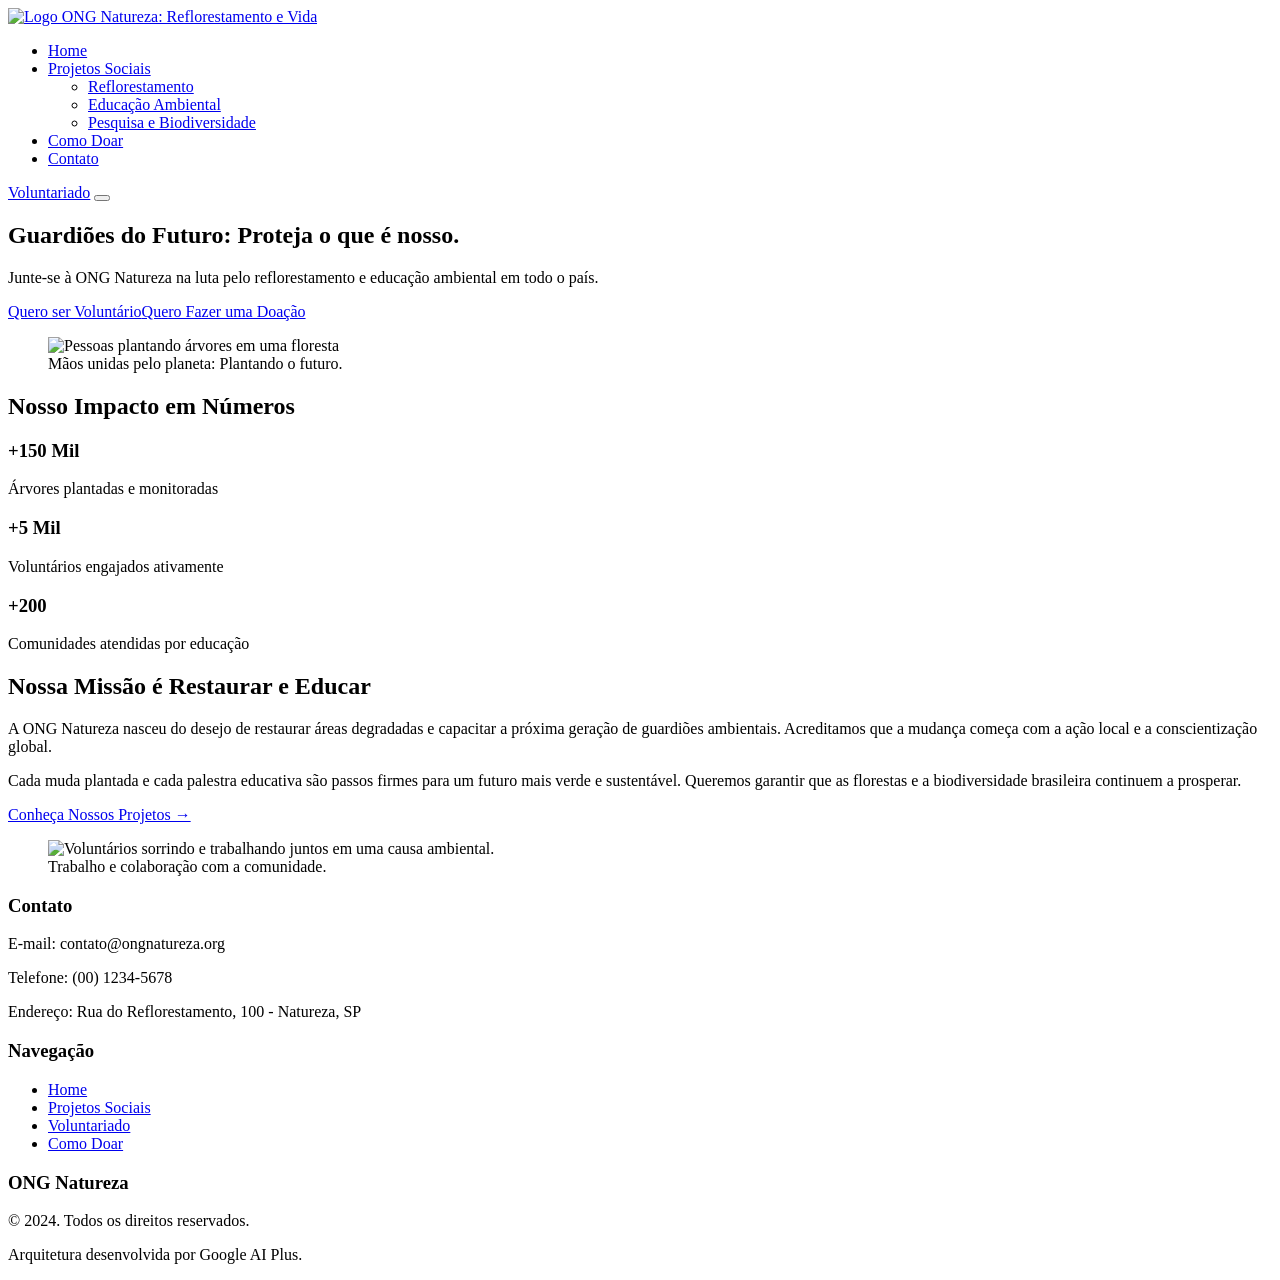
==== index.html @ 5c014dc5 "Add files via upload" ====
<!DOCTYPE html>
<html lang="pt-BR">
<head>
    <meta charset="UTF-8">
    <meta name="viewport" content="width=device-width, initial-scale=1.0">
    <title>Home | ONG Natureza - Reflorestamento e Vida</title>
    <link rel="stylesheet" href="/Ong-natureza-2/assets/css/style.css"> 
</head>
<body>
    
    <header class="main-header">
        <div class="container header-content">
            
            <a href="index.html" class="logo">
                <img src="/Ong-natureza-2/assets/img/logo.png" alt="Logo ONG Natureza: Reflorestamento e Vida">
            </a>

            <nav class="main-nav" id="main-nav">
                <ul class="nav-list">
                    <li><a href="index.html">Home</a></li>
                    <li class="has-submenu">
                        <a href="projetos.html">Projetos Sociais</a>
                        <ul class="submenu">
                            <li><a href="projetos.html#reflorestamento">Reflorestamento</a></li>
                            <li><a href="projetos.html#educacao">Educação Ambiental</a></li>
                            <li><a href="projetos.html#pesquisa">Pesquisa e Biodiversidade</a></li>
                        </ul>
                    </li>
                    <li><a href="#">Como Doar</a></li>
                    <li><a href="#">Contato</a></li>
                </ul>
            </nav>

            <div class="header-actions">
                <a href="cadastro.html" class="button button-primary button-small">Voluntariado</a>
                <button class="menu-toggle" aria-controls="main-nav" aria-expanded="false">
                    <span class="bar"></span>
                    <span class="bar"></span>
                    <span class="bar"></span>
                </button>
            </div>
        </div>
    </header>

    <main>
        
        <section class="hero-section hero-home">
            <div class="container grid grid-12-cols hero-content">
                <div class="col-md-6 hero-text">
                    <h1 class="hero-title">Guardiões do Futuro: Proteja o que é nosso.</h1>
                    <p class="hero-subtitle">Junte-se à ONG Natureza na luta pelo reflorestamento e educação ambiental em todo o país.</p>
                    
                    <div style="display: flex; flex-wrap: wrap; justify-content: flex-start; gap: var(--space-l); margin-top: var(--space-l);">
                        <a href="cadastro.html" class="button button-primary button-large">Quero ser Voluntário</a>
                        <a href="#" class="button button-tertiary button-large">Quero Fazer uma Doação</a>
                    </div>
                </div>
                
                <figure class="col-md-6 hero-image-wrapper">
                    <picture>
                        <source srcset="/Ong-natureza-2/assets/img/banner_hero_principal.webp" type="image/webp">
                        <img src="/Ong-natureza-2/assets/img/banner_hero_principal.jpg" alt="Pessoas plantando árvores em uma floresta" class="hero-image">
                    </picture>
                    <figcaption class="hero-caption">Mãos unidas pelo planeta: Plantando o futuro.</figcaption>
                </figure>
            </div>
        </section>

        <section class="section section-numbers">
            <div class="container grid grid-12-cols">
                <h2 class="col-span-12 section-title text-center">Nosso Impacto em Números</h2>
                <div class="col-md-4 number-card">
                    <h3>+150 Mil</h3>
                    <p>Árvores plantadas e monitoradas</p>
                </div>
                <div class="col-md-4 number-card">
                    <h3>+5 Mil</h3>
                    <p>Voluntários engajados ativamente</p>
                </div>
                <div class="col-md-4 number-card">
                    <h3>+200</h3>
                    <p>Comunidades atendidas por educação</p>
                </div>
            </div>
        </section>

        <section class="section section-missao">
            <div class="container grid grid-12-cols content-with-image">
                <div class="col-md-7 text-content">
                    <h2 class="section-title">Nossa Missão é Restaurar e Educar</h2>
                    <p>A ONG Natureza nasceu do desejo de restaurar áreas degradadas e capacitar a próxima geração de guardiões ambientais. Acreditamos que a mudança começa com a ação local e a conscientização global.</p>
                    <p>Cada muda plantada e cada palestra educativa são passos firmes para um futuro mais verde e sustentável. Queremos garantir que as florestas e a biodiversidade brasileira continuem a prosperar.</p>
                    <a href="projetos.html" class="button button-secondary button-small" style="margin-top: 20px;">Conheça Nossos Projetos &rarr;</a>
                </div>
                
                <figure class="col-md-5 image-content">
                    <picture>
                        <source srcset="/Ong-natureza-2/assets/img/missao_colaboracao.webp" type="image/webp">
                        <img src="/Ong-natureza-2/assets/img/missao_colaboracao.jpg" alt="Voluntários sorrindo e trabalhando juntos em uma causa ambiental." loading="lazy" class="round-image">
                    </picture>
                    <figcaption class="image-caption">Trabalho e colaboração com a comunidade.</figcaption>
                </figure>
            </div>
        </section>

    </main>

    <footer class="main-footer">
        <div class="container grid grid-12-cols">
            
            <div class="col-md-4 footer-contact">
                <h3>Contato</h3>
                <p>E-mail: contato@ongnatureza.org</p>
                <p>Telefone: (00) 1234-5678</p>
                <p>Endereço: Rua do Reflorestamento, 100 - Natureza, SP</p>
            </div>
            
            <div class="col-md-4 footer-links">
                <h3>Navegação</h3>
                <ul>
                    <li><a href="index.html">Home</a></li>
                    <li><a href="projetos.html">Projetos Sociais</a></li>
                    <li><a href="cadastro.html">Voluntariado</a></li>
                    <li><a href="#">Como Doar</a></li>
                </ul>
            </div>
            
            <div class="col-md-4 footer-legal">
                <h3>ONG Natureza</h3>
                <p>&copy; 2024. Todos os direitos reservados.</p>
                <p class="text-small">Arquitetura desenvolvida por Google AI Plus.</p>
            </div>
        </div>
    </footer>
    
    <script src="/Ong-natureza-2/assets/js/app.js"></script>
</body>
</html>
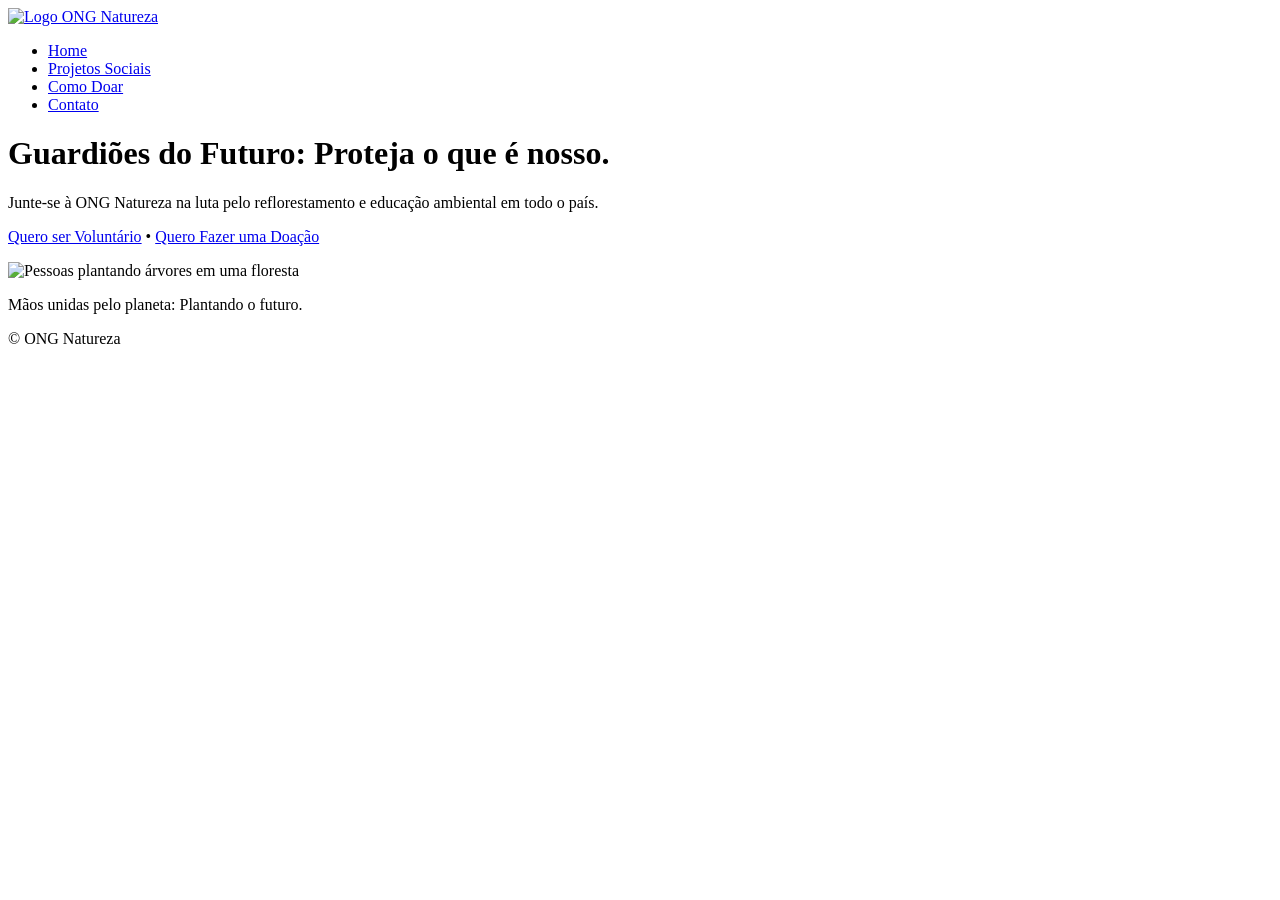
==== commit 71fe48a4: "Refactor index.html for improved structure Updated HTML structure and content for the ONG Natureza w" ====
--- a/index.html
+++ b/index.html
@@ -1,138 +1,42 @@
-<!DOCTYPE html>
+<!doctype html>
 <html lang="pt-BR">
 <head>
-    <meta charset="UTF-8">
-    <meta name="viewport" content="width=device-width, initial-scale=1.0">
-    <title>Home | ONG Natureza - Reflorestamento e Vida</title>
-    <link rel="stylesheet" href="/Ong-natureza-2/assets/css/style.css"> 
+  <meta charset="utf-8" />
+  <meta name="viewport" content="width=device-width,initial-scale=1" />
+  <title>ONG Natureza - Reflorestamento e Vida</title>
+
+  <!-- Caminho relativo recomendado para GitHub Pages (project site) -->
+  <link rel="stylesheet" href="assets/css/style.css" />
 </head>
 <body>
-    
-    <header class="main-header">
-        <div class="container header-content">
-            
-            <a href="index.html" class="logo">
-                <img src="/Ong-natureza-2/assets/img/logo.png" alt="Logo ONG Natureza: Reflorestamento e Vida">
-            </a>
+  <header>
+    <a href="./"><img src="assets/images/logo.png" alt="Logo ONG Natureza" style="height:56px" /></a>
+    <nav>
+      <ul>
+        <li><a href="index.html">Home</a></li>
+        <li><a href="projetos.html">Projetos Sociais</a></li>
+        <li><a href="doar.html">Como Doar</a></li>
+        <li><a href="contato.html">Contato</a></li>
+      </ul>
+    </nav>
+  </header>
 
-            <nav class="main-nav" id="main-nav">
-                <ul class="nav-list">
-                    <li><a href="index.html">Home</a></li>
-                    <li class="has-submenu">
-                        <a href="projetos.html">Projetos Sociais</a>
-                        <ul class="submenu">
-                            <li><a href="projetos.html#reflorestamento">Reflorestamento</a></li>
-                            <li><a href="projetos.html#educacao">Educação Ambiental</a></li>
-                            <li><a href="projetos.html#pesquisa">Pesquisa e Biodiversidade</a></li>
-                        </ul>
-                    </li>
-                    <li><a href="#">Como Doar</a></li>
-                    <li><a href="#">Contato</a></li>
-                </ul>
-            </nav>
+  <main>
+    <h1>Guardiões do Futuro: Proteja o que é nosso.</h1>
+    <p>Junte-se à ONG Natureza na luta pelo reflorestamento e educação ambiental em todo o país.</p>
 
-            <div class="header-actions">
-                <a href="cadastro.html" class="button button-primary button-small">Voluntariado</a>
-                <button class="menu-toggle" aria-controls="main-nav" aria-expanded="false">
-                    <span class="bar"></span>
-                    <span class="bar"></span>
-                    <span class="bar"></span>
-                </button>
-            </div>
-        </div>
-    </header>
+    <p><a href="voluntario.html">Quero ser Voluntário</a> • <a href="doacao.html">Quero Fazer uma Doação</a></p>
 
-    <main>
-        
-        <section class="hero-section hero-home">
-            <div class="container grid grid-12-cols hero-content">
-                <div class="col-md-6 hero-text">
-                    <h1 class="hero-title">Guardiões do Futuro: Proteja o que é nosso.</h1>
-                    <p class="hero-subtitle">Junte-se à ONG Natureza na luta pelo reflorestamento e educação ambiental em todo o país.</p>
-                    
-                    <div style="display: flex; flex-wrap: wrap; justify-content: flex-start; gap: var(--space-l); margin-top: var(--space-l);">
-                        <a href="cadastro.html" class="button button-primary button-large">Quero ser Voluntário</a>
-                        <a href="#" class="button button-tertiary button-large">Quero Fazer uma Doação</a>
-                    </div>
-                </div>
-                
-                <figure class="col-md-6 hero-image-wrapper">
-                    <picture>
-                        <source srcset="/Ong-natureza-2/assets/img/banner_hero_principal.webp" type="image/webp">
-                        <img src="/Ong-natureza-2/assets/img/banner_hero_principal.jpg" alt="Pessoas plantando árvores em uma floresta" class="hero-image">
-                    </picture>
-                    <figcaption class="hero-caption">Mãos unidas pelo planeta: Plantando o futuro.</figcaption>
-                </figure>
-            </div>
-        </section>
+    <section>
+      <img src="assets/images/planting.jpg" alt="Pessoas plantando árvores em uma floresta" style="max-width:100%" />
+      <p>Mãos unidas pelo planeta: Plantando o futuro.</p>
+    </section>
 
-        <section class="section section-numbers">
-            <div class="container grid grid-12-cols">
-                <h2 class="col-span-12 section-title text-center">Nosso Impacto em Números</h2>
-                <div class="col-md-4 number-card">
-                    <h3>+150 Mil</h3>
-                    <p>Árvores plantadas e monitoradas</p>
-                </div>
-                <div class="col-md-4 number-card">
-                    <h3>+5 Mil</h3>
-                    <p>Voluntários engajados ativamente</p>
-                </div>
-                <div class="col-md-4 number-card">
-                    <h3>+200</h3>
-                    <p>Comunidades atendidas por educação</p>
-                </div>
-            </div>
-        </section>
+    <!-- resto do conteúdo -->
+  </main>
 
-        <section class="section section-missao">
-            <div class="container grid grid-12-cols content-with-image">
-                <div class="col-md-7 text-content">
-                    <h2 class="section-title">Nossa Missão é Restaurar e Educar</h2>
-                    <p>A ONG Natureza nasceu do desejo de restaurar áreas degradadas e capacitar a próxima geração de guardiões ambientais. Acreditamos que a mudança começa com a ação local e a conscientização global.</p>
-                    <p>Cada muda plantada e cada palestra educativa são passos firmes para um futuro mais verde e sustentável. Queremos garantir que as florestas e a biodiversidade brasileira continuem a prosperar.</p>
-                    <a href="projetos.html" class="button button-secondary button-small" style="margin-top: 20px;">Conheça Nossos Projetos &rarr;</a>
-                </div>
-                
-                <figure class="col-md-5 image-content">
-                    <picture>
-                        <source srcset="/Ong-natureza-2/assets/img/missao_colaboracao.webp" type="image/webp">
-                        <img src="/Ong-natureza-2/assets/img/missao_colaboracao.jpg" alt="Voluntários sorrindo e trabalhando juntos em uma causa ambiental." loading="lazy" class="round-image">
-                    </picture>
-                    <figcaption class="image-caption">Trabalho e colaboração com a comunidade.</figcaption>
-                </figure>
-            </div>
-        </section>
-
-    </main>
-
-    <footer class="main-footer">
-        <div class="container grid grid-12-cols">
-            
-            <div class="col-md-4 footer-contact">
-                <h3>Contato</h3>
-                <p>E-mail: contato@ongnatureza.org</p>
-                <p>Telefone: (00) 1234-5678</p>
-                <p>Endereço: Rua do Reflorestamento, 100 - Natureza, SP</p>
-            </div>
-            
-            <div class="col-md-4 footer-links">
-                <h3>Navegação</h3>
-                <ul>
-                    <li><a href="index.html">Home</a></li>
-                    <li><a href="projetos.html">Projetos Sociais</a></li>
-                    <li><a href="cadastro.html">Voluntariado</a></li>
-                    <li><a href="#">Como Doar</a></li>
-                </ul>
-            </div>
-            
-            <div class="col-md-4 footer-legal">
-                <h3>ONG Natureza</h3>
-                <p>&copy; 2024. Todos os direitos reservados.</p>
-                <p class="text-small">Arquitetura desenvolvida por Google AI Plus.</p>
-            </div>
-        </div>
-    </footer>
-    
-    <script src="/Ong-natureza-2/assets/js/app.js"></script>
+  <footer>
+    <p>&copy; ONG Natureza</p>
+  </footer>
 </body>
-</html>+</html>
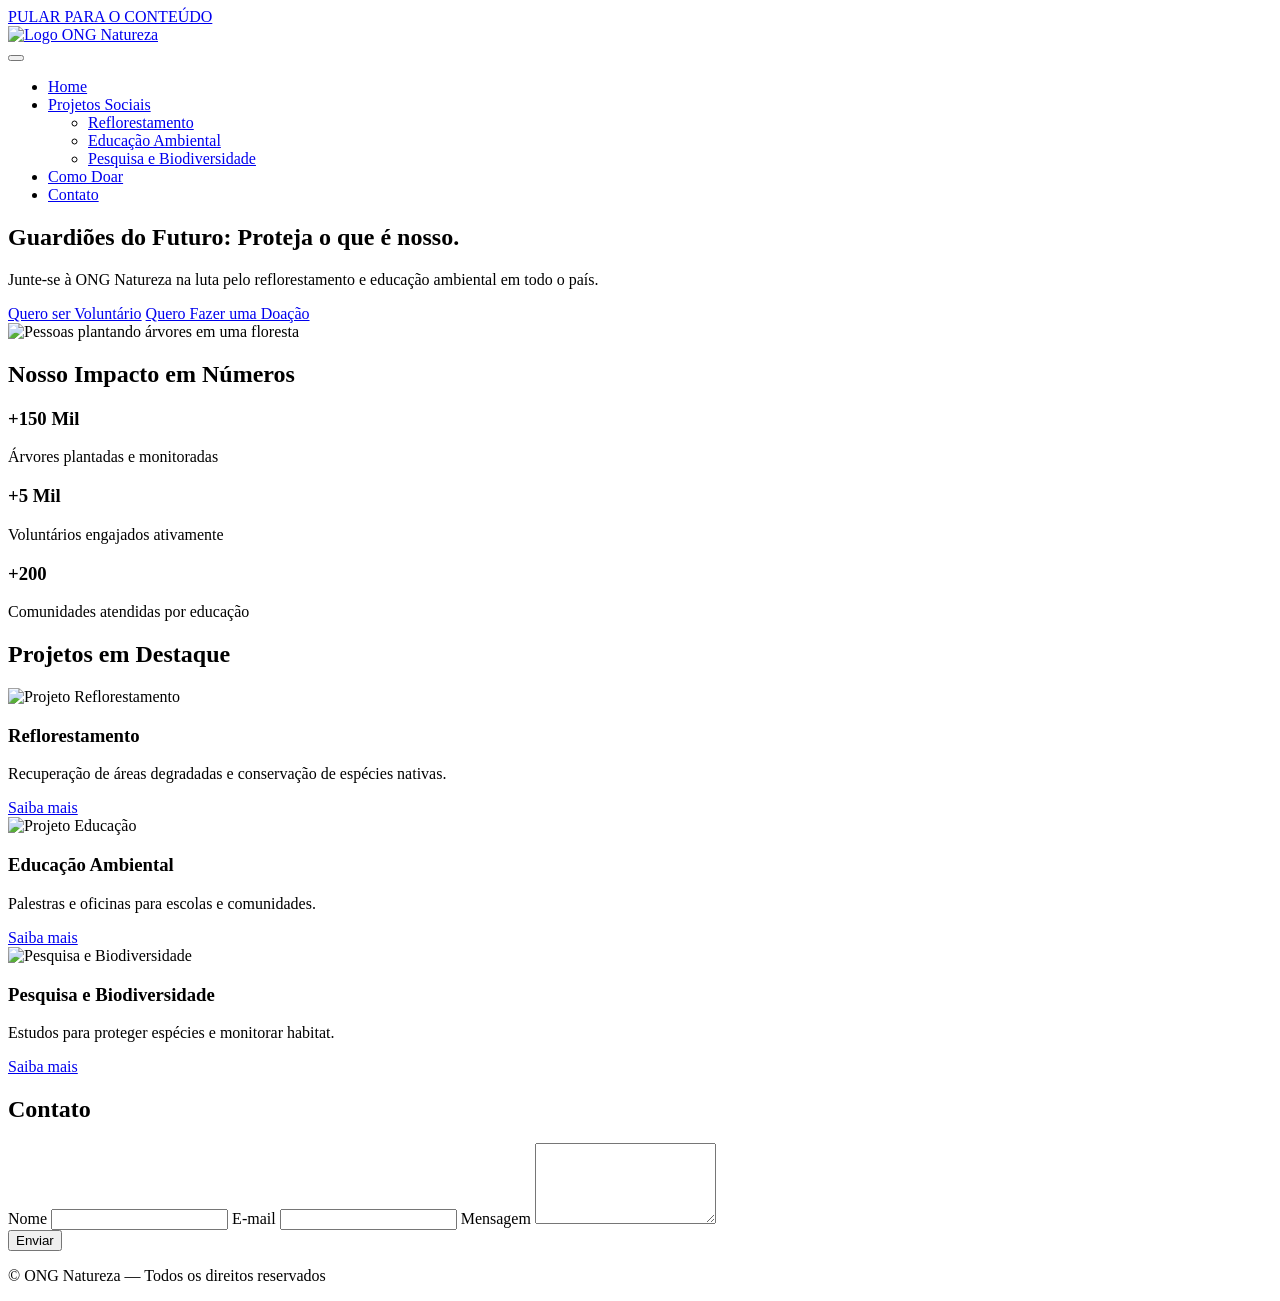
==== commit b8001d69: "feat: reorganize project, add design system, responsive layout, components, and GitHub Pages fixes" ====
--- a/index.html
+++ b/index.html
@@ -1,42 +1,132 @@
-<!doctype html>
-<html lang="pt-BR">
-<head>
-  <meta charset="utf-8" />
-  <meta name="viewport" content="width=device-width,initial-scale=1" />
-  <title>ONG Natureza - Reflorestamento e Vida</title>
-
-  <!-- Caminho relativo recomendado para GitHub Pages (project site) -->
-  <link rel="stylesheet" href="assets/css/style.css" />
-</head>
-<body>
-  <header>
-    <a href="./"><img src="assets/images/logo.png" alt="Logo ONG Natureza" style="height:56px" /></a>
-    <nav>
-      <ul>
-        <li><a href="index.html">Home</a></li>
-        <li><a href="projetos.html">Projetos Sociais</a></li>
-        <li><a href="doar.html">Como Doar</a></li>
-        <li><a href="contato.html">Contato</a></li>
-      </ul>
-    </nav>
-  </header>
-
-  <main>
-    <h1>Guardiões do Futuro: Proteja o que é nosso.</h1>
-    <p>Junte-se à ONG Natureza na luta pelo reflorestamento e educação ambiental em todo o país.</p>
-
-    <p><a href="voluntario.html">Quero ser Voluntário</a> • <a href="doacao.html">Quero Fazer uma Doação</a></p>
-
-    <section>
-      <img src="assets/images/planting.jpg" alt="Pessoas plantando árvores em uma floresta" style="max-width:100%" />
-      <p>Mãos unidas pelo planeta: Plantando o futuro.</p>
-    </section>
-
-    <!-- resto do conteúdo -->
-  </main>
-
-  <footer>
-    <p>&copy; ONG Natureza</p>
-  </footer>
-</body>
-</html>
+<!doctype html>
+<html lang="pt-BR">
+<head>
+  <meta charset="utf-8" />
+  <meta name="viewport" content="width=device-width,initial-scale=1" />
+  <title>ONG Natureza - Reflorestamento e Vida</title>
+
+  <link rel="stylesheet" href="assets/css/design-system.css" />
+  <link rel="stylesheet" href="assets/css/main.css" />
+
+  <script defer src="assets/js/menu.js"></script>
+  <script defer src="assets/js/ui.js"></script>
+</head>
+<body>
+  <a class="skip-link" href="#main">PULAR PARA O CONTEÚDO</a>
+
+  <header class="site-header" role="banner">
+    <div class="container header-inner">
+      <a class="logo" href="./"><img src="assets/images/logo.png" alt="Logo ONG Natureza" /></a>
+
+      <nav class="main-nav" role="navigation" aria-label="Menu principal">
+        <button class="menu-toggle" aria-expanded="false" aria-controls="menu-list" aria-label="Abrir menu">
+          <span class="hamburger" aria-hidden="true"></span>
+        </button>
+
+        <ul id="menu-list" class="menu-list">
+          <li><a href="index.html">Home</a></li>
+          <li class="has-submenu">
+            <a href="projetos.html" aria-haspopup="true" aria-expanded="false">Projetos Sociais</a>
+            <ul class="submenu" aria-label="submenu projetos">
+              <li><a href="reflorestamento.html">Reflorestamento</a></li>
+              <li><a href="educacao.html">Educação Ambiental</a></li>
+              <li><a href="pesquisa.html">Pesquisa e Biodiversidade</a></li>
+            </ul>
+          </li>
+          <li><a href="doar.html">Como Doar</a></li>
+          <li><a href="contato.html">Contato</a></li>
+        </ul>
+      </nav>
+    </div>
+  </header>
+
+  <main id="main" class="site-main">
+    <section class="hero container">
+      <div class="hero-content">
+        <h1>Guardiões do Futuro: Proteja o que é nosso.</h1>
+        <p>Junte-se à ONG Natureza na luta pelo reflorestamento e educação ambiental em todo o país.</p>
+        <div class="hero-actions">
+          <a class="btn primary" href="voluntario.html">Quero ser Voluntário</a>
+          <a class="btn ghost" href="doacao.html">Quero Fazer uma Doação</a>
+        </div>
+      </div>
+      <div class="hero-media">
+        <img src="assets/images/planting.jpg" alt="Pessoas plantando árvores em uma floresta" />
+      </div>
+    </section>
+
+    <section class="stats container" aria-labelledby="impacto">
+      <h2 id="impacto">Nosso Impacto em Números</h2>
+      <div class="grid">
+        <article class="card col-4">
+          <h3>+150 Mil</h3>
+          <p>Árvores plantadas e monitoradas</p>
+        </article>
+        <article class="card col-4">
+          <h3>+5 Mil</h3>
+          <p>Voluntários engajados ativamente</p>
+        </article>
+        <article class="card col-4">
+          <h3>+200</h3>
+          <p>Comunidades atendidas por educação</p>
+        </article>
+      </div>
+    </section>
+
+    <section class="projects container">
+      <h2>Projetos em Destaque</h2>
+      <div class="grid">
+        <article class="card col-4">
+          <img src="assets/images/project-1.jpg" alt="Projeto Reflorestamento" />
+          <h3>Reflorestamento</h3>
+          <p>Recuperação de áreas degradadas e conservação de espécies nativas.</p>
+          <a class="btn small" href="projetos.html">Saiba mais</a>
+        </article>
+        <article class="card col-4">
+          <img src="assets/images/project-2.jpg" alt="Projeto Educação" />
+          <h3>Educação Ambiental</h3>
+          <p>Palestras e oficinas para escolas e comunidades.</p>
+          <a class="btn small" href="projetos.html">Saiba mais</a>
+        </article>
+        <article class="card col-4">
+          <img src="assets/images/project-3.jpg" alt="Pesquisa e Biodiversidade" />
+          <h3>Pesquisa e Biodiversidade</h3>
+          <p>Estudos para proteger espécies e monitorar habitat.</p>
+          <a class="btn small" href="projetos.html">Saiba mais</a>
+        </article>
+      </div>
+    </section>
+
+    <section class="contact container">
+      <h2>Contato</h2>
+      <form class="form" novalidate>
+        <label>
+          Nome
+          <input type="text" name="nome" required />
+          <span class="form-error" aria-live="polite"></span>
+        </label>
+        <label>
+          E-mail
+          <input type="email" name="email" required />
+          <span class="form-error" aria-live="polite"></span>
+        </label>
+        <label>
+          Mensagem
+          <textarea name="mensagem" rows="5" required></textarea>
+          <span class="form-error" aria-live="polite"></span>
+        </label>
+        <div class="form-actions">
+          <button class="btn primary" type="submit">Enviar</button>
+        </div>
+      </form>
+    </section>
+  </main>
+
+  <footer class="site-footer">
+    <div class="container">
+      <p>&copy; <span id="ano"></span> ONG Natureza — Todos os direitos reservados</p>
+    </div>
+  </footer>
+
+</body>
+</html>
